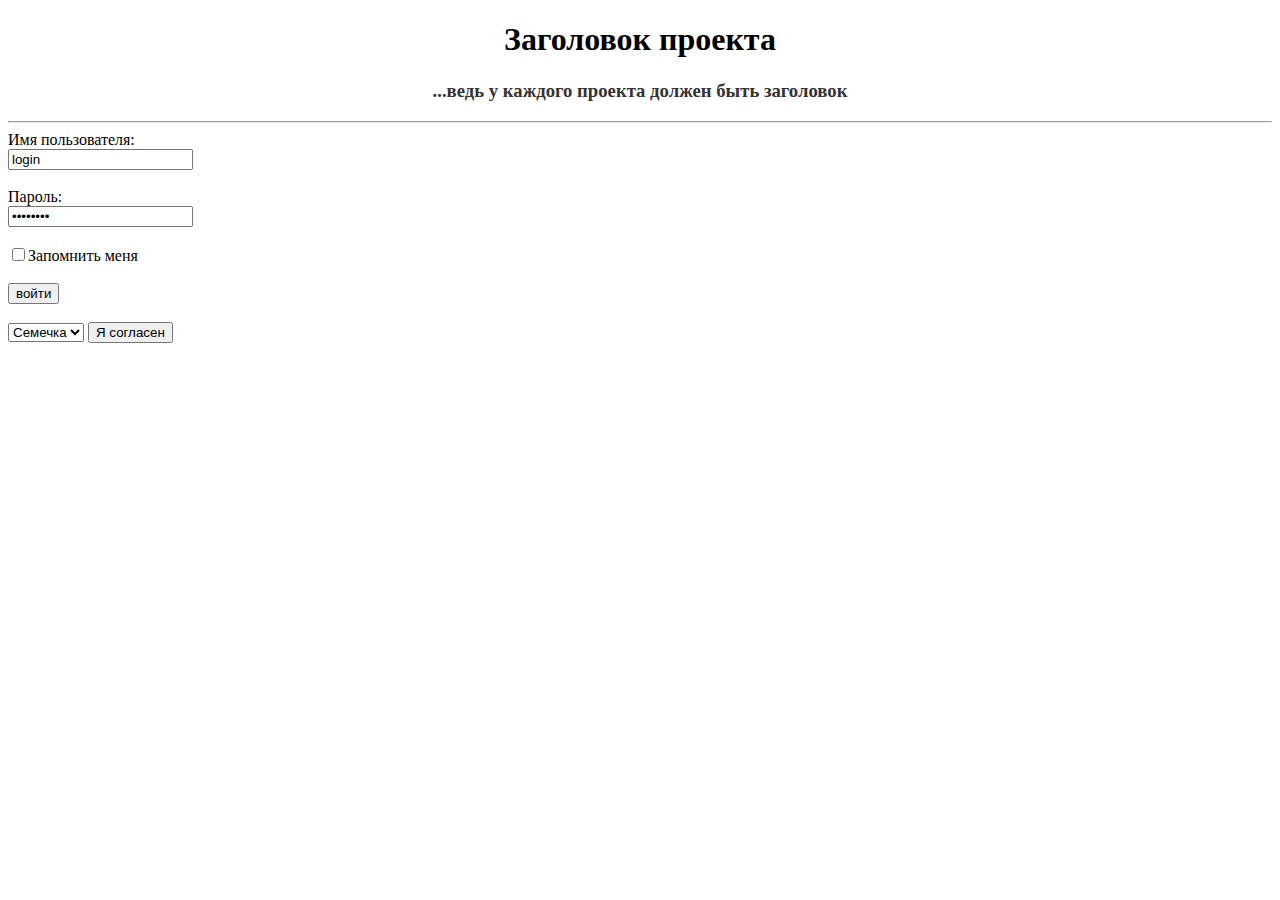
==== Index.html @ b51695a4 "first" ====
<!DOCTYPE HTML>
<html>
  <head>
    <meta charset="utf-8">
    <title>Главная</title>
    <link rel="stylesheet" href="style.css" type="text/css">
  </head>
  <body>
  	<header>
      <h1 align="center">Заголовок проекта</h1>
      <h3 align="center">...ведь у каждого проекта должен быть заголовок</h3><hr>
      </header>
      <section>
       <form>
          <label>Имя пользователя: <br>
            <input name="lgn" type="login" value="login" action="/"></label><br><br>
          <label>Пароль: <br><input name="psw" type="password" value="password" action="/"></label><br><br>
          <label><input type="checkbox" name="remember" action="/">Запомнить меня</label> <br></br>
            <input type="submit" name="enter" value="войти" action="/"><br><br>

            <select>
              <option value="buba">Семечка</option>
              <option value="cookie">Печенье</option>
              <option value="sex">Секс</option>
              <option value="masya">Мася</option>
            </select> <input type="submit" value="Я согласен">
        </form>
          <article>

          
          </article>
        </section>

  </body>
 </html>
---- style.css ----
h3{
	color: #333333;
}
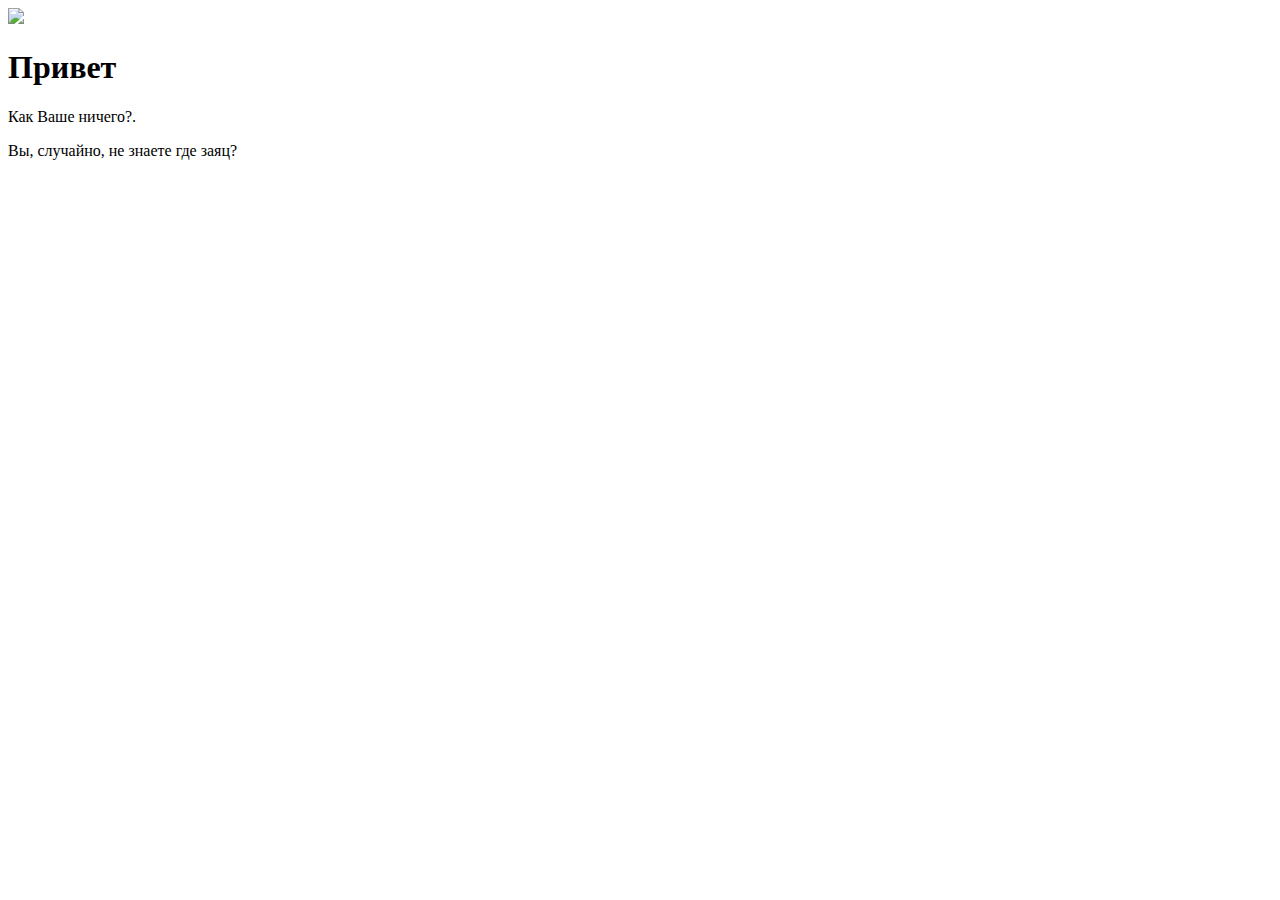
==== commit 3f50362a: "new_hello_world" ====
--- a/Index.html
+++ b/Index.html
@@ -1,35 +1,17 @@
-<!DOCTYPE HTML>
+<!DOCTYPE HTML PUBLIC "-//W3C//DTD HTML 4.01//EN" "http://www.w3.org/TR/html4/strict.dtd">
 <html>
-  <head>
-    <meta charset="utf-8">
-    <title>Главная</title>
-    <link rel="stylesheet" href="style.css" type="text/css">
-  </head>
-  <body>
-  	<header>
-      <h1 align="center">Заголовок проекта</h1>
-      <h3 align="center">...ведь у каждого проекта должен быть заголовок</h3><hr>
-      </header>
-      <section>
-       <form>
-          <label>Имя пользователя: <br>
-            <input name="lgn" type="login" value="login" action="/"></label><br><br>
-          <label>Пароль: <br><input name="psw" type="password" value="password" action="/"></label><br><br>
-          <label><input type="checkbox" name="remember" action="/">Запомнить меня</label> <br></br>
-            <input type="submit" name="enter" value="войти" action="/"><br><br>
 
-            <select>
-              <option value="buba">Семечка</option>
-              <option value="cookie">Печенье</option>
-              <option value="sex">Секс</option>
-              <option value="masya">Мася</option>
-            </select> <input type="submit" value="Я согласен">
-        </form>
-          <article>
+<head>
+    <meta http-equiv="Content-Type" content="text/html; charset=utf-8">
+    <title>Клуб любителей кошек</title>
+</head>
 
-          
-          </article>
-        </section>
+<body>
+    <img src="http://i12.pixs.ru/storage/2/0/3/8jpg_7319757_27413203.jpg">
+    <h1>Привет</h1>
+    <!-- Типа поздоровался... -->
+    <p>Как Ваше ничего?.</p>
+    <p>Вы, случайно, не знаете где заяц?</p>
+</body>
 
-  </body>
- </html>+</html>
